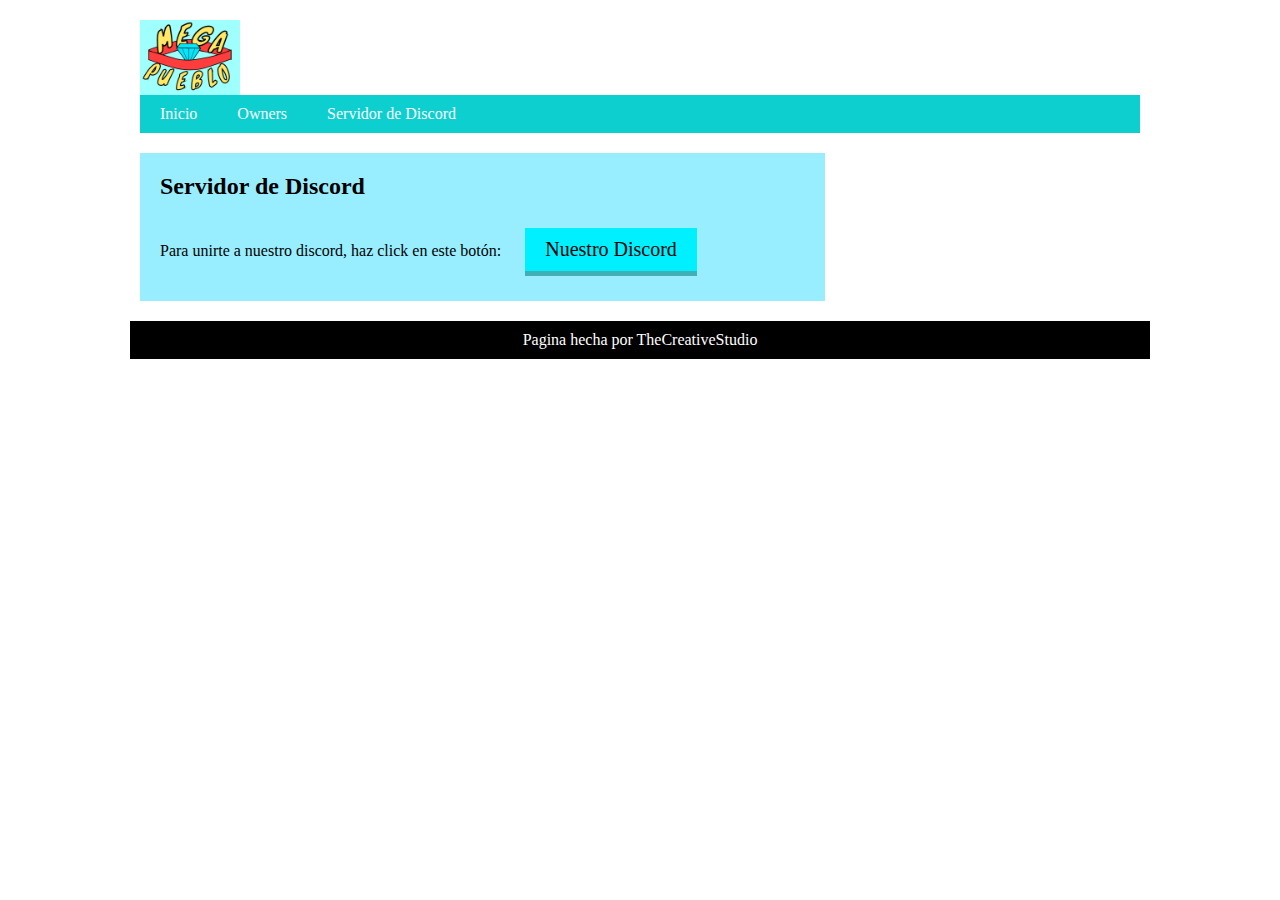
==== ServerDiscord.html @ d7096999 "Add files via upload" ====
<!docype html>
<html lang="en">
<head>
	<meta charset="UTF-8">
	<title>MegaPueblo</title>
	<link rel="stylesheet" type="text/css" href="Datos.css">
	<link rel="stylesheet" type="text/css" href="Datos2.css">
</head>
<body>
<header>
		<div class="logotipo">
			<img src="Imagenes/Imagen.png" width="100" alt="logotipo">
		</div>
		<nav>
			<ul>
				<li><a href="index.html">Inicio</a></li>
				<li><a href="Owners.html">Owners</a></li>
				<li><a href="ServerDiscord.html">Servidor de Discord</a></li>
			</ul>
		</nav>
	</header>
	<section class="main">
		<section class="articles">
			<article>
				<h2>Servidor de Discord</h2>
				<br>
				<p>
					Para unirte a nuestro discord, haz click en este botón:
					<a href="https://discord.gg/CnZr9Pb">Nuestro Discord</a>
				</p>
			</article>
		</section>
	</section>
	<footer>
		<p>Pagina hecha por TheCreativeStudio</p>
	</footer>
</body>
</html>
---- Datos.css ----
* {
	margin:0;
	padding:0;
}
body {
	background:#fff;
}
header, .main, footer{
	width:90%;
	max-width:1000px;
	margin:20px auto;
}
header nav {
	background:#0dcfcf;
	overflow:hidden;
}
header nav ul{
	list-style:none;
}
header nav ul li {
	float:left;
}
header nav ul li a {
	padding:10px 20px;
	display:block;
	color:fff;
	text-decoration:none;
}
.main .articles {
	width:68.5%;
	margin-right:1.5%;
	float:left;
}
.main .articles article{
	padding:20px;
	background:#98eeff;
	margin-bottom:20px;
}
aside {
	width:30%;
	background:#00f0ff;
	float:left;
	padding:20px;
	box-sizing:border-box;
	}
footer {
	background:#000;
	color:#fff;
	clear:both;
	padding:10px 10px;
	text-align:center;
}
---- Datos2.css ----
section article a {
	font-size:20px;
	text-decoration:none;
	margin:10px 20px;
	display:inline-block;
	background:#00f0ff;
	color:#000;
	padding:10px 20px;
	box-shadow:0px 5px 0px #41afb6;
}
a:hover {
	box-shadow:0px 2px 0px #41afb6;	
}
a:active {
	box-shadow:none;	
}
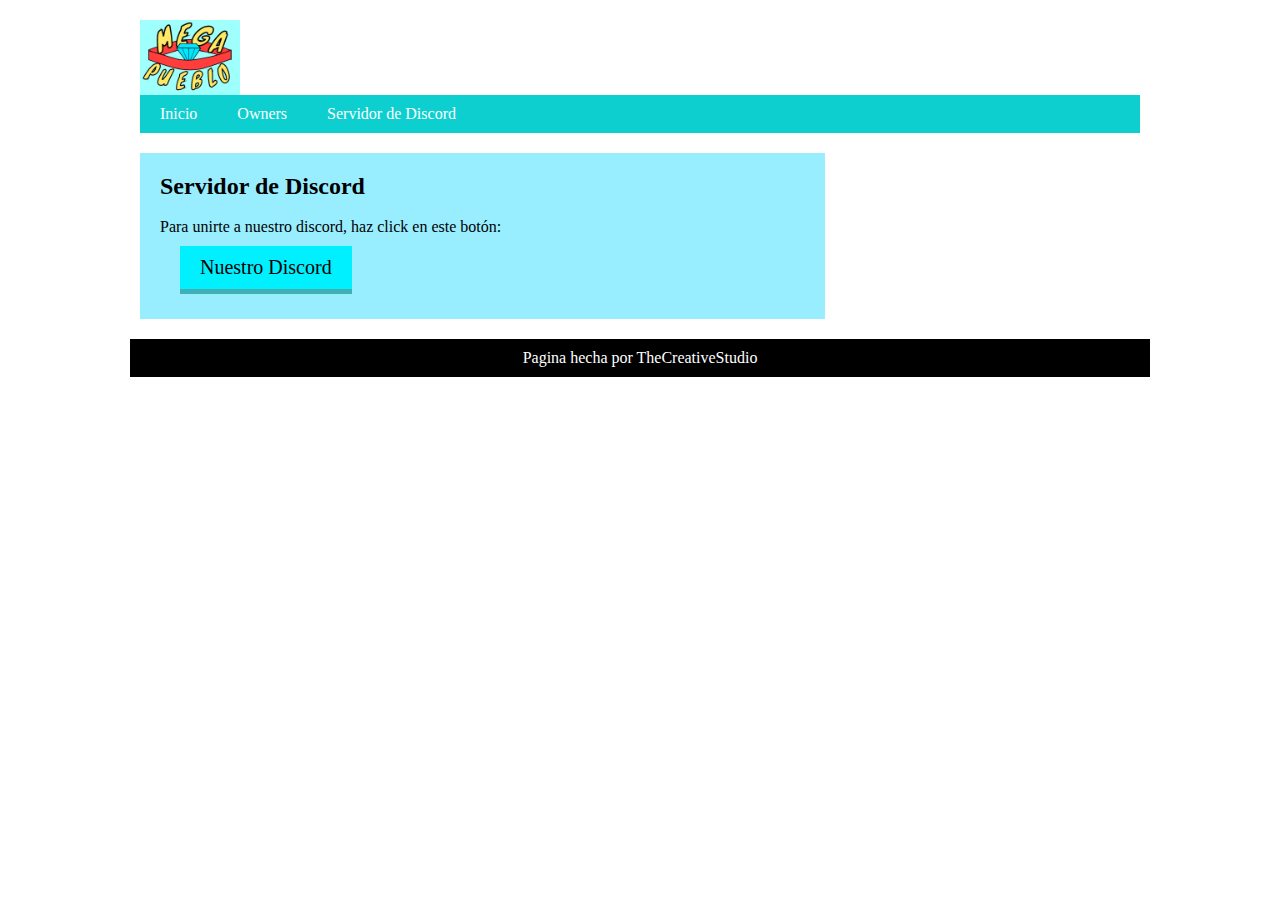
==== commit 0ff27357: "Update ServerDiscord.html" ====
--- a/ServerDiscord.html
+++ b/ServerDiscord.html
@@ -26,6 +26,7 @@
 				<br>
 				<p>
 					Para unirte a nuestro discord, haz click en este botón:
+					<br>
 					<a href="https://discord.gg/CnZr9Pb">Nuestro Discord</a>
 				</p>
 			</article>
@@ -35,4 +36,4 @@
 		<p>Pagina hecha por TheCreativeStudio</p>
 	</footer>
 </body>
-</html>+</html>
